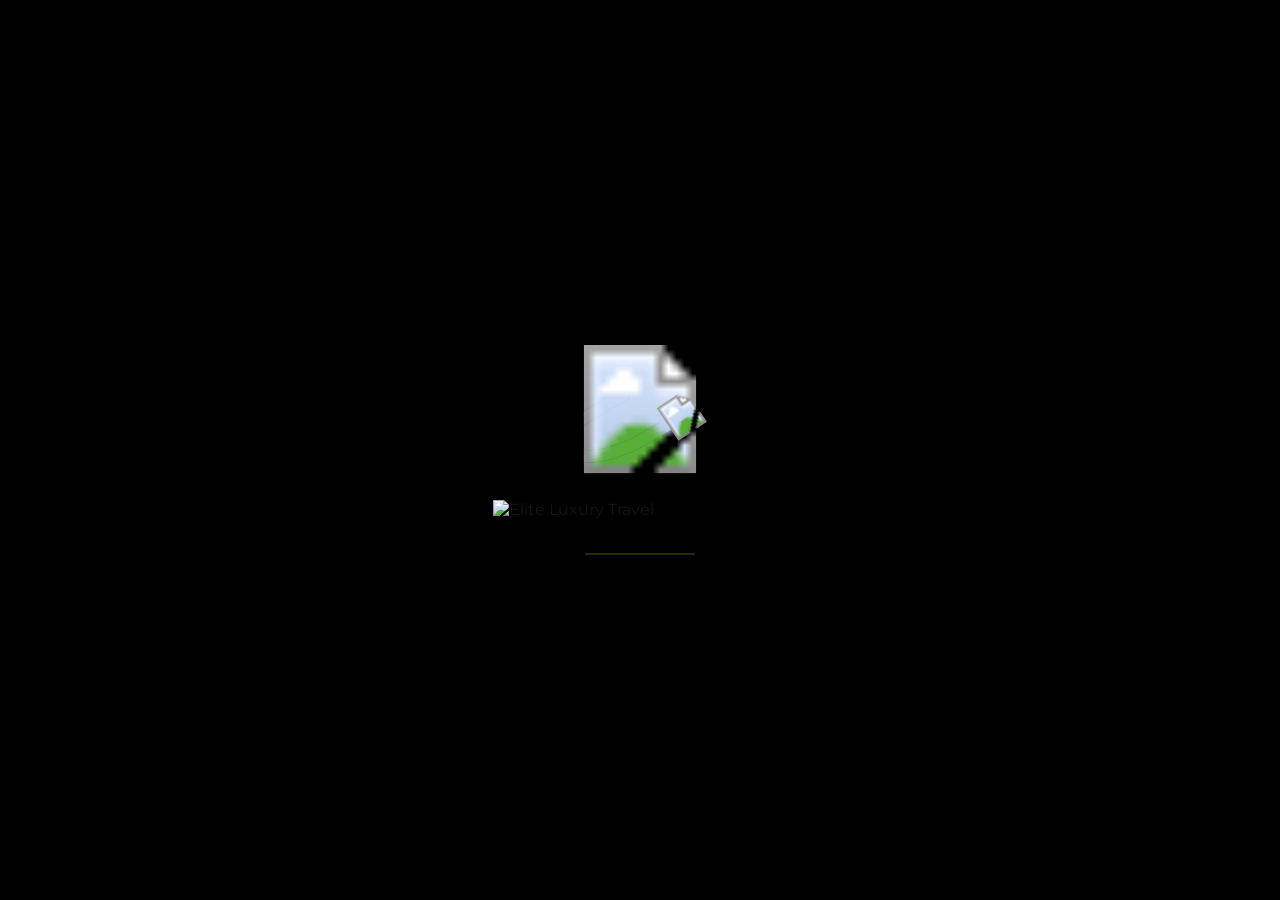
==== index.html @ 082a6872 "Add files via upload" ====
<!doctype html>
<html lang="en">
<head>
<meta charset="utf-8">
<meta name="viewport" content="width=device-width, initial-scale=1, viewport-fit=cover">
<title>Elite Luxury Travel</title>
<meta name="theme-color" content="#ffffff">
<meta name="apple-mobile-web-app-capable" content="yes">
<meta name="mobile-web-app-capable" content="yes">
<meta name="apple-mobile-web-app-title" content="Elite Travel">
<meta name="apple-mobile-web-app-status-bar-style" content="default">
<link rel="manifest" href="manifest.webmanifest">
<link rel="apple-touch-icon" href="icons/icon-180.png">
<link rel="icon" href="icons/icon-192.png">
<link rel="preconnect" href="https://fonts.googleapis.com">
<link rel="preconnect" href="https://fonts.gstatic.com" crossorigin>
<link rel="stylesheet" href="https://fonts.googleapis.com/css2?family=Cormorant+Garamond:wght@500;600&family=Montserrat:wght@400;500;600&display=swap">
<link rel="stylesheet" href="app.css">
</head>
<body>
<div id="app" class="app"><div class="loader" role="status" aria-label="Loading your journey"><div class="loader-mark"><svg class="loader-svg" viewBox="0 0 536 458" aria-hidden="true"><defs><mask id="eltSw" maskUnits="userSpaceOnUse" x="0" y="0" width="536" height="458"><path id="eltPath" d="M210 177 C203.0 180.8 182.0 191.8 168 200 C154.0 208.2 140.7 217.2 126 226 C111.3 234.8 93.5 244.0 80 253 C66.5 262.0 55.5 269.7 45 280 C34.5 290.3 23.5 304.2 17 315 C10.5 325.8 6.3 335.0 6 345 C5.7 355.0 8.5 367.2 15 375 C21.5 382.8 31.7 388.2 45 392 C58.3 395.8 77.5 398.3 95 398 C112.5 397.7 131.7 394.3 150 390 C168.3 385.7 187.5 378.7 205 372 C222.5 365.3 239.2 357.8 255 350 C270.8 342.2 284.2 334.2 300 325 C315.8 315.8 333.3 305.5 350 295 C366.7 284.5 384.0 273.0 400 262 C416.0 251.0 430.7 242.3 446 229 C461.3 215.7 484.3 189.8 492 182" fill="none" stroke="#fff" stroke-width="44" stroke-linecap="round" pathLength="100" stroke-dasharray="100 100" stroke-dashoffset="100"><animate attributeName="stroke-dashoffset" values="100;0;0" keyTimes="0;0.62;1" calcMode="spline" keySplines="0.42 0 0.38 1;0 0 1 1" dur="3.6s" repeatCount="indefinite"/></path></mask><mask id="eltCut" maskUnits="userSpaceOnUse" x="-200" y="-200" width="936" height="858"><rect x="-200" y="-200" width="936" height="858" fill="#fff"/><image href="icons/cut-mask.png" width="536" height="458" mask="url(#eltSw)"><animate attributeName="opacity" values="1;1;0;0" keyTimes="0;0.84;0.95;1" dur="3.6s" repeatCount="indefinite"/></image></mask></defs><image href="icons/letters-gold.png" width="536" height="458" mask="url(#eltCut)"/><g><animate attributeName="opacity" values="1;1;0;0" keyTimes="0;0.84;0.95;1" dur="3.6s" repeatCount="indefinite"/><image href="icons/swoosh-gold.png" width="536" height="458" mask="url(#eltSw)"/><image href="icons/plane-static.png" x="436" y="128" width="100" height="117" opacity="0"><animate attributeName="opacity" values="0;0;1;1" keyTimes="0;0.615;0.645;1" dur="3.6s" repeatCount="indefinite"/></image><g opacity="0"><animate attributeName="opacity" values="0;1;1;0;0" keyTimes="0;0.05;0.615;0.645;1" dur="3.6s" repeatCount="indefinite"/><image href="icons/plane-sprite.png" x="-70" y="-70" width="140" height="140"/><animateMotion dur="3.6s" repeatCount="indefinite" rotate="auto" keyPoints="0;1;1" keyTimes="0;0.62;1" calcMode="spline" keySplines="0.42 0 0.38 1;0 0 1 1"><mpath href="#eltPath"/></animateMotion></g></g><image href="icons/stems-gold.png" width="536" height="458"><animate attributeName="opacity" values="1;0;0" keyTimes="0;0.24;1" calcMode="discrete" dur="3.6s" repeatCount="indefinite"/></image></svg></div><img class="loader-word" src="icons/wordmark-gold.png" alt="Elite Luxury Travel"><div class="loader-bar"></div></div></div>
<script type="module" src="app.js"></script>
</body>
</html>
---- app.css ----
:root{
  --bg:#ffffff; --ink:#141414; --muted:#5e5e5e; --soft:#faf8f4; --line:#efebe3;
  --field:#d9d4ca; --gold:#c9a45c; --gold-ink:#8a6a2c;
  --serif:'Cormorant Garamond', Georgia, serif; --sans:Montserrat, system-ui, sans-serif;
}
*{box-sizing:border-box}
html,body{margin:0;background:var(--bg);color:var(--ink);font-family:var(--sans);-webkit-font-smoothing:antialiased}
body{min-height:100vh;min-height:100dvh}
a{color:var(--gold-ink)}
button{font:inherit;color:inherit}
.app{max-width:520px;margin:0 auto;min-height:100vh;min-height:100dvh;display:flex;flex-direction:column}
.main{flex:1;padding:calc(env(safe-area-inset-top) + 40px) 24px 120px}
.eyebrow{font-size:11px;letter-spacing:4px;text-transform:uppercase;color:var(--gold-ink)}
h1{margin:0;font-family:var(--serif);font-weight:500;font-size:38px;line-height:1.05}
.muted{color:var(--muted);font-size:14px;line-height:1.6;margin:0}
.rule{width:48px;height:1px;background:var(--gold);margin:22px 0}
.stack{display:flex;flex-direction:column;gap:12px}

/* Sign in */
.signin{min-height:100vh;min-height:100dvh;display:flex;flex-direction:column;padding:80px 32px 48px;max-width:520px;margin:0 auto}
.mark{display:flex;flex-direction:column;align-items:center;gap:14px}
.monogram{width:64px;height:64px;border:1px solid var(--gold);border-radius:50%;display:flex;align-items:center;justify-content:center;font-family:var(--serif);font-size:24px;letter-spacing:2px;color:var(--gold-ink)}
.signin .hero{flex:1;display:flex;flex-direction:column;justify-content:center;gap:14px;padding:40px 0}
.signin h1{font-size:44px}
label{font-size:13px;font-weight:500}
input,textarea,select{width:100%;min-height:54px;padding:14px 16px;border:1px solid var(--field);border-radius:12px;background:#fff;color:var(--ink);font:16px var(--sans)}
textarea{min-height:96px;resize:vertical;line-height:1.5}
.btn{display:flex;align-items:center;justify-content:center;gap:10px;min-height:54px;padding:0 20px;border-radius:12px;border:0;background:var(--ink);color:#fff;font-size:15px;font-weight:600;text-decoration:none;cursor:pointer;width:100%}
.btn.ghost{background:#fff;color:var(--ink);border:1px solid var(--field)}
.btn[disabled]{opacity:.6;cursor:default}
.note{font-size:13px;color:var(--muted);text-align:center;line-height:1.5}
.error{color:#a12c2c;font-size:14px}

/* Day list */
.days{display:flex;flex-direction:column}
.day-row{display:flex;align-items:center;gap:16px;width:100%;min-height:68px;padding:10px 2px;background:none;border:0;border-bottom:1px solid var(--line);text-align:left;cursor:pointer;text-decoration:none;color:var(--ink)}
.day-num{width:40px;height:40px;flex-shrink:0;border-radius:50%;border:1px solid var(--gold);display:flex;align-items:center;justify-content:center;font-family:var(--serif);font-size:20px}
.day-text{display:flex;flex-direction:column;gap:3px;flex:1}
.day-city{font-size:12px;color:var(--gold-ink)}
.day-title{font-size:15px;font-weight:500}
.chev{color:#9a9a9a}

/* Day detail */
.back{display:inline-flex;align-items:center;min-height:44px;font-size:14px;font-weight:500;text-decoration:none;margin-bottom:12px}
.day-body{font-size:16px;line-height:1.65;color:#3d3d3d;margin:0}
.facts{border:1px solid var(--line);border-radius:16px;background:var(--soft);margin:22px 0}
.fact{display:flex;flex-direction:column;gap:4px;padding:16px 18px}
.fact + .fact{border-top:1px solid var(--line)}
.fact span:first-child{font-size:12px;color:#6b6b6b}
.fact span:last-child{font-size:15px;font-weight:500}
.pager{display:flex;gap:10px}
.pager .btn{font-size:14px;font-weight:500}

/* Pay */
.paycard{display:flex;flex-direction:column;gap:18px;padding:24px;border:1px solid var(--line);border-radius:18px;background:var(--soft);margin-top:24px}
.amount{font-family:var(--serif);font-size:40px;line-height:1}

/* Trips list */
.trip-card{display:flex;flex-direction:column;gap:8px;padding:22px;border:1px solid var(--line);border-radius:16px;text-decoration:none;color:var(--ink)}
.trip-card h2{margin:0;font-family:var(--serif);font-weight:500;font-size:28px}

/* Bottom nav */
.nav{position:fixed;left:0;right:0;bottom:0;background:#fff;border-top:1px solid var(--line);padding:6px 8px calc(env(safe-area-inset-bottom) + 10px)}
.nav-inner{max-width:520px;margin:0 auto;display:flex}
.nav a{flex:1;min-height:56px;display:flex;flex-direction:column;align-items:center;justify-content:center;gap:5px;text-decoration:none;color:#6b6b6b;font-size:11px;font-weight:500}
.nav a[aria-current="page"]{color:var(--ink);font-weight:600}
.nav svg{width:22px;height:22px}

.center{min-height:60vh;display:flex;align-items:center;justify-content:center;color:var(--muted)}
.demo-banner{background:var(--soft);border-bottom:1px solid var(--line);font-size:12px;text-align:center;padding:8px 16px;color:var(--muted)}

/* Admin */
.admin{max-width:760px;margin:0 auto;padding:32px 20px 80px}
.admin h1{font-size:34px}
.admin .row{display:grid;grid-template-columns:repeat(2,minmax(0,1fr));gap:12px}
.admin fieldset{border:1px solid var(--line);border-radius:14px;padding:16px;margin:0 0 14px;display:flex;flex-direction:column;gap:10px}
.admin legend{font-weight:600;font-size:14px;padding:0 6px}
.admin .toolbar{display:flex;gap:10px;flex-wrap:wrap;margin:18px 0}
.admin .toolbar .btn{width:auto}
.admin .list a{display:block;padding:14px 16px;border:1px solid var(--line);border-radius:12px;margin-bottom:8px;text-decoration:none;color:var(--ink)}
.admin .small{font-size:13px;color:var(--muted)}
@media (max-width:560px){.admin .row{grid-template-columns:1fr}}
.btn[aria-disabled="true"]{opacity:.4;pointer-events:none}
.countdown{display:inline-block;margin:14px 0 0;padding:8px 14px;border:1px solid var(--gold);border-radius:999px;font-size:13px;font-weight:600;color:var(--gold-ink)}
.inline-link{display:inline-flex;align-items:center;gap:6px;min-height:44px;font-size:14px;font-weight:500;text-decoration:none}
.inline-link svg{width:16px;height:16px}
.btn svg{width:18px;height:18px}
.info-section{margin-top:30px}
.section-title{margin:0 0 12px;font-size:12px;font-weight:600;letter-spacing:2px;text-transform:uppercase;color:#6b6b6b}
.list-card{border:1px solid var(--line);border-radius:16px;overflow:hidden}
.list-item{display:flex;align-items:center;gap:14px;min-height:64px;padding:12px 16px;text-decoration:none;color:var(--ink)}
.list-item + .list-item{border-top:1px solid var(--line)}
.list-icon{width:36px;height:36px;flex-shrink:0;border-radius:50%;background:var(--soft);display:flex;align-items:center;justify-content:center;color:var(--gold-ink)}
.list-icon svg{width:18px;height:18px}
.wx{border:1px solid var(--line);border-radius:16px;padding:16px;margin-bottom:10px}
.wx-city{margin:0 0 12px;font-family:var(--serif);font-size:22px}
.wx-row{display:grid;grid-template-columns:repeat(5,minmax(0,1fr));gap:6px}
.wx-day{display:flex;flex-direction:column;align-items:center;gap:3px;text-align:center}
.wx-label{font-size:12px;color:#6b6b6b}
.wx-temp{font-size:17px;font-weight:600}
.wx-low{font-size:13px;color:#6b6b6b}
.wx-desc{font-size:10px;color:#6b6b6b;line-height:1.3}
.nav a{font-size:10.5px}

/* ---------- Photos & richer layout ---------- */
.ph{position:relative;overflow:hidden;background:#e9e1d2}
.ph img{width:100%;height:100%;object-fit:cover;display:block}
.ph.fill{position:absolute;inset:0}
.shade{position:absolute;inset:0;background:linear-gradient(180deg,rgba(0,0,0,.05) 35%,rgba(0,0,0,.62) 100%);pointer-events:none}
.main.flush{padding:0 0 120px}
.pad{padding:0 24px}
.hero{position:relative;height:440px;display:flex;align-items:flex-end;color:#fff;margin-bottom:22px}
.hero.day-hero{height:340px}
.hero-text{position:relative;padding:0 24px 26px;width:100%}
.hero-hi{margin:0 0 6px;font-size:13px;letter-spacing:1px;opacity:.92}
.hero-title{margin:0;color:#fff;font-size:44px;line-height:1.02}
.hero-meta{margin:8px 0 0;font-size:14px;opacity:.92}
.pill{display:inline-block;margin-top:14px;padding:8px 14px;border-radius:999px;background:rgba(255,255,255,.95);color:var(--ink);font-size:13px;font-weight:600}
.round-back{position:absolute;top:calc(env(safe-area-inset-top) + 16px);left:16px;width:44px;height:44px;border-radius:50%;background:rgba(255,255,255,.95);color:var(--ink);display:flex;align-items:center;justify-content:center;z-index:2}
.round-back svg{width:20px;height:20px}
.stats{display:grid;grid-template-columns:repeat(3,minmax(0,1fr));border:1px solid var(--line);border-radius:16px;padding:16px 8px}
.stat{display:flex;flex-direction:column;align-items:center;gap:2px}
.stat + .stat{border-left:1px solid var(--line)}
.stat strong{font-family:var(--serif);font-size:30px;font-weight:500;line-height:1}
.stat span{font-size:12px;color:#6b6b6b}
.block{margin-top:30px}
.places{display:flex;gap:12px;overflow-x:auto;margin:0 -24px;padding:2px 24px 6px;scroll-snap-type:x mandatory}
.place{position:relative;flex:0 0 150px;height:200px;border-radius:16px;overflow:hidden;text-decoration:none;color:#fff;scroll-snap-align:start;background:#e9e1d2}
.place-text{position:absolute;left:14px;right:14px;bottom:12px;display:flex;flex-direction:column;gap:2px}
.place-text strong{font-family:var(--serif);font-size:24px;font-weight:500}
.place-text span{font-size:12px;opacity:.92}
.group + .group{margin-top:18px}
.group-city{margin:0 0 4px;font-family:var(--serif);font-size:22px;color:var(--gold-ink)}
.timeline .day-row{position:relative}
.day-date{font-size:12px;color:#6b6b6b}
.day-body{font-size:16px;line-height:1.7;color:#3d3d3d;margin:0}
.fact-row{flex-direction:row;align-items:flex-start;gap:14px}
.fact-text{display:flex;flex-direction:column;gap:4px}
.fact-text span:first-child{font-size:12px;color:#6b6b6b}
.fact-text span:nth-child(2){font-size:15px;font-weight:500}
.fact-text .inline-link{min-height:36px}

/* Sign in with photo */
.signin2{min-height:100vh;min-height:100dvh;display:flex;flex-direction:column;max-width:520px;margin:0 auto}
.signin-photo{position:relative;height:46vh;min-height:300px}
.signin-mark{position:absolute;left:0;right:0;bottom:28px;display:flex;flex-direction:column;align-items:center;gap:12px}
.monogram.light{border-color:rgba(255,255,255,.9);color:#fff}
.eyebrow.light{color:#fff}
.signin-sheet{position:relative;margin-top:-22px;background:#fff;border-radius:24px 24px 0 0;padding:34px 28px 40px;flex:1}
.signin-sheet h1{font-size:40px}

/* Brand logo */
.brand-mark{width:72px;height:auto}

/* Day list hotel line */
.day-stay{display:flex;align-items:center;gap:6px;font-size:12px;color:#6b6b6b}
.day-stay svg{width:14px;height:14px;flex-shrink:0}
/* Schedule */
.sched{list-style:none;margin:0;padding:0;border-left:1px solid var(--gold);margin-left:6px}
.sched li{position:relative;display:flex;gap:16px;padding:0 0 18px 20px}
.sched li::before{content:'';position:absolute;left:-5px;top:5px;width:9px;height:9px;border-radius:50%;background:#fff;border:1px solid var(--gold)}
.sched-time{flex:0 0 72px;font-size:13px;font-weight:600;color:var(--gold-ink);padding-top:1px}
.sched-text{display:flex;flex-direction:column;gap:3px}
.sched-text strong{font-size:15px;font-weight:500}
.sched-text span{font-size:13px;color:#6b6b6b;line-height:1.5}
.fact-text .fact-sub{font-size:13px;font-weight:400;color:#6b6b6b}
/* Hotels and next trip */
.list-item.hotel .inline-link{min-height:44px;min-width:44px;justify-content:center}
.next-card{display:flex;align-items:center;gap:14px;margin-top:30px;padding:16px;border:1px solid var(--gold);border-radius:16px;text-decoration:none;color:var(--ink);background:var(--soft)}
/* Curated journeys */
.journeys{display:grid;grid-template-columns:1fr 1fr;gap:12px}
.journey{position:relative;height:190px;border-radius:16px;overflow:hidden;text-decoration:none;color:#fff;background:#e9e1d2}
.journey-text{position:absolute;left:14px;right:14px;bottom:12px;display:flex;flex-direction:column;gap:3px}
.journey-text span{font-size:11px;letter-spacing:1px;text-transform:uppercase;opacity:.92}
.journey-text strong{font-family:var(--serif);font-size:22px;font-weight:500;line-height:1.05}
.nav a{font-size:10px}

/* ---------- Design polish ---------- */
:root{--shadow:0 1px 2px rgba(20,20,20,.04),0 8px 24px rgba(20,20,20,.06)}
.main h1{letter-spacing:-.2px}
.page-eyebrow{margin:0 0 10px}
.section-title{display:flex;align-items:center;gap:10px;font-size:11px;letter-spacing:2.5px;color:#7a7368}
.section-title::before{content:'';width:18px;height:1px;background:var(--gold)}
/* Hero */
.shade{background:linear-gradient(180deg,rgba(0,0,0,.38) 0%,rgba(0,0,0,0) 24%,rgba(0,0,0,.04) 46%,rgba(0,0,0,.66) 100%)}
.hero-mark{position:absolute;top:calc(env(safe-area-inset-top) + 18px);left:50%;transform:translateX(-50%);width:54px;height:auto;filter:drop-shadow(0 2px 8px rgba(0,0,0,.4))}
.hero{border-radius:0 0 28px 28px;overflow:hidden}
.hero-title{font-size:46px}
.pill{background:rgba(255,255,255,.18);color:#fff;border:1px solid rgba(255,255,255,.55);backdrop-filter:blur(8px);-webkit-backdrop-filter:blur(8px);font-weight:500;letter-spacing:.3px}
/* Stats */
.stats{background:#fff;border-color:var(--line);box-shadow:var(--shadow);margin-top:-46px;position:relative;z-index:1;padding:18px 8px}
.stat strong{font-size:34px;color:var(--ink)}
.stat span{letter-spacing:1px;text-transform:uppercase;font-size:10px}
/* Places */
.place{box-shadow:var(--shadow)}
/* Day list */
.group-city{display:flex;align-items:center;gap:12px;font-size:24px;margin-top:6px}
.group-city::after{content:'';flex:1;height:1px;background:var(--line)}
.day-row{min-height:74px}
.day-num{width:38px;height:38px;font-size:19px;color:var(--gold-ink);background:#fff}
.day-row:active{background:var(--soft)}
.day-date{text-transform:uppercase;letter-spacing:1px;font-size:10.5px;color:var(--gold-ink)}
/* Cards */
.list-card,.facts,.paycard,.flight,.wx{box-shadow:var(--shadow);border-color:var(--line)}
.facts{background:#fff}
.list-icon.big{width:48px;height:48px}
.list-icon.big svg{width:22px;height:22px}
/* Flights */
.flight{border:1px solid var(--line);border-radius:18px;padding:18px;background:#fff}
.flight-route{display:flex;align-items:center;gap:10px}
.flight-end{display:flex;flex-direction:column;gap:2px;min-width:0}
.flight-end.right{text-align:right;align-items:flex-end}
.flight-end strong{font-family:var(--serif);font-size:34px;font-weight:500;line-height:1}
.flight-end span{font-size:12px;color:#6b6b6b;white-space:nowrap;overflow:hidden;text-overflow:ellipsis;max-width:120px}
.flight-line{flex:1;display:flex;align-items:center;justify-content:center;position:relative;color:var(--gold-ink)}
.flight-line::before{content:'';position:absolute;left:0;right:0;top:50%;border-top:1px dashed var(--gold)}
.flight-line svg{position:relative;width:20px;height:20px;background:#fff;padding:0 6px;box-sizing:content-box}
.flight-meta{display:flex;align-items:center;justify-content:space-between;gap:12px;margin-top:14px;padding-top:12px;border-top:1px solid var(--line);font-size:13px;color:#4a4a4a;line-height:1.5}
/* Advisor */
.advisor{display:flex;align-items:center;gap:14px;margin-top:24px;padding:16px;border:1px solid var(--line);border-radius:18px;box-shadow:var(--shadow)}
.advisor-mark{width:56px;height:56px;flex-shrink:0;border-radius:50%;background:#0a0a0a;display:flex;align-items:center;justify-content:center}
.advisor-mark img{width:34px;height:auto}
/* Buttons */
.btn{border-radius:14px;letter-spacing:.2px;transition:transform .12s ease,opacity .12s ease}
.btn:active{transform:scale(.98)}
.btn:not(.ghost){background:#141414}
/* Bottom nav */
.nav{background:rgba(255,255,255,.88);backdrop-filter:saturate(1.6) blur(18px);-webkit-backdrop-filter:saturate(1.6) blur(18px);border-top:1px solid rgba(0,0,0,.06)}
.nav a{position:relative;color:#8a8a8a;font-weight:500}
.nav a[aria-current="page"]{color:var(--gold-ink);font-weight:600}
.nav a[aria-current="page"]::before{content:'';position:absolute;top:-6px;left:50%;transform:translateX(-50%);width:22px;height:2px;border-radius:2px;background:var(--gold)}
/* Journeys */
.journey{box-shadow:var(--shadow);height:200px}
.next-card{box-shadow:var(--shadow)}
@media (prefers-reduced-motion:reduce){.btn{transition:none}}
.hero:not(.day-hero) .hero-text{padding-bottom:66px}

/* ---------- Readability ---------- */
:root{--muted:#4a4a4a;--gold-ink:#7d5c1f}
body{font-size:16px}
.muted{font-size:15px;color:#4a4a4a;line-height:1.6}
.muted.small,.list-item .muted{font-size:14px !important;color:#4f4f4f}
.note{font-size:14px;color:#4a4a4a}
.hint{margin:-6px 0 0;font-size:14px;color:#4f4f4f;line-height:1.5}
label{font-size:14px;font-weight:600;color:#222}
.eyebrow{font-size:12px;letter-spacing:3px;font-weight:600}
.section-title{font-size:12.5px;letter-spacing:2px;color:#3f3f3f;font-weight:700}
.day-title{font-size:16.5px;font-weight:600}
.day-date{font-size:12px;font-weight:600;letter-spacing:.8px}
.day-stay{font-size:13.5px;color:#4f4f4f}
.day-body{font-size:17px;color:#2b2b2b;line-height:1.7}
.stat span{font-size:11.5px;color:#4a4a4a;font-weight:600}
.hero-hi{font-size:15px;opacity:1;font-weight:500}
.hero-meta{font-size:15.5px;opacity:1}
.hero-text{text-shadow:0 1px 12px rgba(0,0,0,.45)}
.shade{background:linear-gradient(180deg,rgba(0,0,0,.40) 0%,rgba(0,0,0,0) 24%,rgba(0,0,0,.08) 44%,rgba(0,0,0,.78) 100%)}
.place-text,.journey-text{text-shadow:0 1px 10px rgba(0,0,0,.5)}
.place-text span,.journey-text span{font-size:13px;opacity:1;font-weight:500}
.journey .shade,.place .shade{background:linear-gradient(180deg,rgba(0,0,0,0) 35%,rgba(0,0,0,.8) 100%)}
.sched-time{font-size:14.5px;flex-basis:78px}
.sched-text strong{font-size:16.5px;font-weight:600}
.sched-text span{font-size:14.5px;color:#4a4a4a}
.tag{display:inline-block;margin-left:8px;padding:2px 8px;border-radius:999px;background:#f3ead8;color:#6d4f17;font-style:normal;font-size:11.5px;font-weight:700;letter-spacing:.5px;vertical-align:2px}
.fact span:first-child,.fact-text span:first-child{font-size:13px;color:#4a4a4a;font-weight:600}
.fact-text span:nth-child(2){font-size:16.5px;font-weight:600}
.fact-text .fact-sub{font-size:14.5px;color:#4a4a4a}
.flight-end span{font-size:13.5px;color:#4a4a4a}
.flight-meta{font-size:14.5px;color:#2f2f2f}
.wx-label,.wx-low{font-size:13px;color:#4a4a4a}
.wx-desc{font-size:11.5px;color:#4a4a4a}
.nav a{font-size:11.5px;color:#5a5a5a}
.nav svg{width:24px;height:24px}
.btn{font-size:16px}
input,textarea,select{font-size:17px;border-color:#c9c2b5}
/* Auth */
.pw-wrap{position:relative}
.pw-wrap input{padding-right:72px}
.pw-toggle{position:absolute;right:6px;top:50%;transform:translateY(-50%);min-height:44px;min-width:56px;border:0;background:none;color:var(--gold-ink);font-weight:600;font-size:14px;cursor:pointer}
.code-input{letter-spacing:8px;font-size:24px;text-align:center}
.link-btn{display:block;margin:14px auto 0;min-height:44px;border:0;background:none;color:var(--gold-ink);font-weight:600;font-size:15px;cursor:pointer}
.auth-switch{display:flex;flex-direction:column;gap:10px;margin-top:26px;padding-top:22px;border-top:1px solid var(--line);text-align:center;font-size:15px;color:#4a4a4a}

.note:empty,.error:empty{display:none}
.quick{display:grid;grid-template-columns:repeat(3,minmax(0,1fr));gap:10px;margin-top:16px}
.quick-btn{display:flex;flex-direction:column;align-items:center;justify-content:center;gap:6px;min-height:76px;padding:10px 6px;border:1px solid var(--line);border-radius:16px;background:#fff;box-shadow:var(--shadow);color:var(--ink);font-size:14px;font-weight:500;text-decoration:none;cursor:pointer}
.quick-btn svg{width:22px;height:22px;color:var(--gold-ink)}
.quick-btn strong{font-weight:700}
[id^="sec-"]{scroll-margin-top:16px}

/* ---------- Icons ---------- */
.quick-btn svg,.list-icon svg{stroke-width:1.6}
.list-icon{background:#f6f0e4}
/* ---------- Trip progress ---------- */
.sr-only{position:absolute;width:1px;height:1px;padding:0;margin:-1px;overflow:hidden;clip:rect(0,0,0,0);white-space:nowrap;border:0}
.day-row.done .day-num{background:#f6f0e4;border-color:#e2d3b3;color:var(--gold-ink)}
.day-row.done .day-num svg{width:18px;height:18px;stroke-width:2.2}
.day-row.done .day-title{color:#555}
.day-row.today{background:linear-gradient(90deg,#fbf6ec,#fff);border-radius:12px;padding-left:8px;margin-left:-8px}
.day-row.today .day-num{background:var(--gold);border-color:var(--gold);color:#fff}
.today-tag{background:var(--gold);color:#fff}
.now-tag{background:#1f6b45;color:#fff}
.sched li.done .sched-text strong{color:#666}
.sched li.done::before{background:var(--gold);border-color:var(--gold)}
.sched li.now::before{background:#1f6b45;border-color:#1f6b45;box-shadow:0 0 0 4px rgba(31,107,69,.18)}
.today-card{display:flex;flex-direction:column;gap:6px;margin-top:18px;padding:18px;border-radius:18px;background:#141414;color:#fff;text-decoration:none;box-shadow:var(--shadow)}
.today-eyebrow{font-size:12px;letter-spacing:2px;text-transform:uppercase;color:#e6cf9d;font-weight:600}
.today-card strong{font-family:var(--serif);font-size:28px;font-weight:500;line-height:1.1}
.today-line{display:flex;align-items:center;gap:8px;font-size:15px;color:#f1f1f1}
.today-line svg{width:18px;height:18px;flex-shrink:0;color:#e6cf9d}
.today-go{display:flex;align-items:center;gap:4px;margin-top:6px;font-size:14px;font-weight:600;color:#e6cf9d}
.today-go svg{width:16px;height:16px}
/* ---------- Review ---------- */
.review-card{display:flex;flex-direction:column;gap:10px;margin-top:18px;padding:20px;border:1px solid var(--gold);border-radius:18px;background:#fbf6ec;text-decoration:none;color:var(--ink);box-shadow:var(--shadow)}
.review-card strong{font-family:var(--serif);font-size:28px;font-weight:500;line-height:1.1}
.review-card > span:not(.btn):not(.review-stars){font-size:15px;color:#3f3f3f;line-height:1.55}
.review-card .btn{margin-top:6px}
.review-stars{display:flex;gap:4px;color:var(--gold)}
.review-stars svg{width:20px;height:20px;fill:var(--gold)}
.field-label{font-size:14px;font-weight:600;color:#222}
.stars{display:flex;gap:6px}
.star{width:52px;height:52px;border:0;background:none;padding:6px;color:#c9c2b5;cursor:pointer}
.star svg{width:100%;height:100%}
.star.on{color:var(--gold)}
.star.on svg{fill:var(--gold)}
.thumbs{display:grid;grid-template-columns:repeat(3,minmax(0,1fr));gap:8px}
.thumbs:empty{display:none}
.thumb{position:relative;aspect-ratio:1;border-radius:12px;overflow:hidden;background:#eee}
.thumb img{width:100%;height:100%;object-fit:cover;display:block}
.thumb button{position:absolute;top:6px;right:6px;width:32px;height:32px;border-radius:50%;border:0;background:rgba(0,0,0,.65);color:#fff;font-size:20px;line-height:1;cursor:pointer}
.add-photos{cursor:pointer}
.check{display:flex;gap:12px;align-items:flex-start;font-size:14.5px;font-weight:400;color:#3f3f3f;line-height:1.5}
.check input{width:22px;height:22px;min-height:0;margin:1px 0 0;flex-shrink:0;accent-color:var(--gold-ink)}
.thanks{display:flex;flex-direction:column;gap:16px;align-items:flex-start;padding-top:20px}
/* ---------- Preview banner ---------- */
.demo-banner{display:flex;align-items:center;justify-content:center;gap:6px;flex-wrap:wrap;font-size:13px;color:#3f3f3f}
.demo-banner button{min-height:32px;padding:0 12px;border-radius:999px;border:1px solid #d9d4ca;background:#fff;font-size:12.5px;font-weight:600;cursor:pointer}
.demo-banner button[aria-pressed="true"]{background:#141414;color:#fff;border-color:#141414}

.review-row{display:flex;flex-direction:column;gap:6px;padding:14px 16px;border:1px solid var(--line);border-radius:12px;margin-bottom:10px}
.review-row p{margin:4px 0 0;line-height:1.55}
.review-photos{display:flex;gap:8px;flex-wrap:wrap;margin-top:6px}
.review-photos img{width:84px;height:84px;object-fit:cover;border-radius:8px;display:block}

/* ---------- Weather icons ---------- */
.wx-row{gap:4px}
.wx-day{gap:4px}
.wx-icon{width:44px;height:44px;margin:2px 0}
.wx-label{font-weight:600}
.wx-temp{font-size:18px}
.wx-desc{font-size:12px;font-weight:500}

/* ---------- Sign-in logo ---------- */
.signin-photo .shade{background:linear-gradient(180deg,rgba(0,0,0,.10) 0%,rgba(0,0,0,.30) 45%,rgba(0,0,0,.70) 100%)}
.signin-mark{top:calc(50% - 11px);bottom:auto;transform:translateY(-50%);z-index:1}
.signin-sheet{z-index:2}

/* ---------- Motion ---------- */
@keyframes rise{from{opacity:0;transform:translateY(14px)}to{opacity:1;transform:none}}
@keyframes fadeIn{from{opacity:0}to{opacity:1}}
@keyframes kenburns{from{transform:scale(1.12)}to{transform:scale(1)}}
@keyframes shimmer{0%{background-position:-200% 0}100%{background-position:200% 0}}
@keyframes sheetUp{from{transform:translateY(40px);opacity:.0}to{transform:none;opacity:1}}
@keyframes logoIn{from{opacity:0;transform:translateY(calc(-50% + 12px)) scale(.94)}to{opacity:1;transform:translateY(-50%) scale(1)}}
@keyframes pop{0%{transform:scale(1)}40%{transform:scale(1.25)}100%{transform:scale(1)}}
@keyframes pulse{0%{box-shadow:0 0 0 0 rgba(230,207,157,.7)}70%{box-shadow:0 0 0 10px rgba(230,207,157,0)}100%{box-shadow:0 0 0 0 rgba(230,207,157,0)}}
@keyframes navDot{from{width:0;opacity:0}to{width:22px;opacity:1}}
@keyframes wxSpin{to{transform:rotate(360deg)}}
@keyframes wxDrift{0%,100%{transform:translateX(0)}50%{transform:translateX(3px)}}
@keyframes wxDrop{0%{transform:translateY(-3px);opacity:0}30%{opacity:1}100%{transform:translateY(5px);opacity:0}}
@keyframes wxFlash{0%,88%,100%{opacity:1}92%{opacity:.25}}

.rise{animation:rise .6s cubic-bezier(.2,.7,.2,1) both}
.ph{background:linear-gradient(90deg,#ebe4d6 0%,#f5f0e6 50%,#ebe4d6 100%);background-size:200% 100%;animation:shimmer 1.6s linear infinite}
.ph.loaded{animation:none;background:#e9e1d2}
.ph img{opacity:0;transition:opacity .7s ease}
.ph.loaded img{opacity:1}
.hero .ph img,.signin-photo .ph img{animation:kenburns 7s cubic-bezier(.2,.6,.2,1) both}
.hero-text,.hero-mark{animation:rise .8s .15s cubic-bezier(.2,.7,.2,1) both}
.signin-sheet{animation:sheetUp .7s cubic-bezier(.2,.7,.2,1) both}
.signin-mark{animation:logoIn .9s .1s cubic-bezier(.2,.7,.2,1) both}
.place,.journey,.quick-btn,.list-item,.day-row,.next-card,.today-card,.review-card,.trip-card,.flight{transition:transform .18s ease,box-shadow .18s ease,background-color .18s ease}
.place:active,.journey:active,.quick-btn:active,.next-card:active,.today-card:active,.review-card:active,.trip-card:active{transform:scale(.97)}
@media (hover:hover){.place:hover,.journey:hover,.quick-btn:hover,.next-card:hover{transform:translateY(-3px);box-shadow:0 12px 28px rgba(20,20,20,.12)}}
.place .ph img,.journey .ph img{transition:opacity .7s ease,transform .6s ease}
@media (hover:hover){.place:hover .ph img,.journey:hover .ph img{transform:scale(1.06)}}
.nav a svg{transition:transform .2s ease}
.nav a:active svg{transform:scale(.88)}
.nav a[aria-current="page"] svg{animation:pop .4s ease}
.nav a[aria-current="page"]::before{animation:navDot .35s ease both}
.today-eyebrow::before{content:'';display:inline-block;width:8px;height:8px;margin-right:8px;border-radius:50%;background:#e6cf9d;vertical-align:1px;animation:pulse 2s infinite}
.sched li.now::before{animation:pulse 2s infinite}
.star.on svg{animation:pop .35s ease}
.wx-spin{animation:wxSpin 18s linear infinite}
.wx-drift{animation:wxDrift 4s ease-in-out infinite}
.wx-drop{animation:wxDrop 1.4s ease-in infinite}
.wx-flash{animation:wxFlash 3s infinite}
.review-stars svg{animation:pop .5s ease both}
.review-stars svg:nth-child(2){animation-delay:.08s}.review-stars svg:nth-child(3){animation-delay:.16s}.review-stars svg:nth-child(4){animation-delay:.24s}.review-stars svg:nth-child(5){animation-delay:.32s}

@media (prefers-reduced-motion:reduce){
  *,*::before,*::after{animation:none !important;transition:none !important}
  .ph img{opacity:1}
}

/* ---------- Sign-in logo: no dark halo ---------- */
.signin-photo .shade{background:linear-gradient(180deg,rgba(0,0,0,.20) 0%,rgba(0,0,0,.26) 50%,rgba(0,0,0,.50) 100%)}

/* ---------- Loader: the swoosh draws itself as the plane flies (colours exactly as the logo, on black) ---------- */
.loader{position:fixed;inset:0;z-index:50;display:flex;flex-direction:column;align-items:center;justify-content:center;background:#000;animation:fadeIn .35s ease both}
.loader-mark{position:relative;width:150px}
.loader-svg{display:block;width:150px;height:auto;overflow:visible}
.loader-word{display:block;width:min(294px,78vw);height:auto;margin-top:26px;animation:fadeIn 1s .2s ease both}
.loader-bar{position:relative;width:110px;height:2px;margin-top:34px;border-radius:2px;background:rgba(212,175,92,.22);overflow:hidden;animation:fadeIn .8s .5s ease both}
.loader-bar::after{content:'';position:absolute;top:0;bottom:0;width:40%;left:-40%;border-radius:2px;background:linear-gradient(90deg,rgba(226,192,110,0),#e2c06e,rgba(226,192,110,0));animation:sweep 1.4s ease-in-out infinite}
@keyframes sweep{to{left:100%}}

/* ---------- Day cards ---------- */
.tap-hint{display:flex;align-items:center;gap:8px;margin:-2px 0 14px;color:#5a5a5a}
.tap-hint svg{width:18px;height:18px;color:var(--gold-ink);flex-shrink:0}
.days{gap:10px}
.day-row.day-card{padding:14px 14px;border:1px solid var(--line);border-bottom:1px solid var(--line);border-radius:16px;background:#fff;box-shadow:var(--shadow);margin:0}
.day-row.day-card.today{background:linear-gradient(90deg,#fbf3e2,#fff);border-color:#e6cf9d;margin:0;padding-left:14px}
.day-row.day-card.done{background:#fcfbf8}
.day-plans{display:flex;align-items:center;gap:6px;font-size:13px;color:var(--gold-ink);font-weight:600}
.day-plans svg{width:14px;height:14px}
.day-go{width:36px;height:36px;flex-shrink:0;border-radius:50%;background:#f6f0e4;color:var(--gold-ink);display:flex;align-items:center;justify-content:center;transition:transform .2s ease,background .2s ease}
.day-go svg{width:18px;height:18px;stroke-width:2.2}
.day-card:active .day-go{transform:translateX(3px)}
@media (hover:hover){.day-card:hover .day-go{background:var(--gold);color:#fff;transform:translateX(3px)}}
.group + .group{margin-top:22px}
.group-city{margin-bottom:10px}

/* ---------- Activity contacts ---------- */
.sched-contact{display:flex;align-items:center;flex-wrap:wrap;gap:8px;margin-top:8px;font-size:14px;font-weight:600;color:#2f2f2f}
.mini-btn{display:inline-flex;align-items:center;gap:6px;min-height:40px;padding:0 14px;border:1px solid #d9cdb4;border-radius:999px;background:#fff;color:var(--gold-ink);font-size:14px;font-weight:600;text-decoration:none}
.mini-btn svg{width:16px;height:16px}

/* ---------- Weather ---------- */
.chips{display:flex;gap:8px;overflow-x:auto;margin:0 -24px 14px;padding:2px 24px}
.chip{flex-shrink:0;min-height:40px;padding:0 16px;border-radius:999px;border:1px solid #d9d4ca;background:#fff;font-size:14px;font-weight:600;color:#3f3f3f;cursor:pointer;transition:background .2s ease,color .2s ease}
.chip[aria-selected="true"]{background:#141414;border-color:#141414;color:#fff}
.wx-card{border-radius:22px;padding:20px;background:linear-gradient(160deg,#eef3f8,#fff 70%);border:1px solid var(--line);box-shadow:var(--shadow);animation:rise .5s ease both}
.wx-card.wx-clear{background:linear-gradient(160deg,#fff1cf,#fffaf0 55%,#fff)}
.wx-card.wx-partly{background:linear-gradient(160deg,#fdf0d6,#eef3f8 60%,#fff)}
.wx-card.wx-showers,.wx-card.wx-rain,.wx-card.wx-drizzle{background:linear-gradient(160deg,#dde9f6,#f2f6fb 60%,#fff)}
.wx-card.wx-storm{background:linear-gradient(160deg,#d6dbe5,#eef1f6 60%,#fff)}
.wx-card.wx-snow{background:linear-gradient(160deg,#e6f1fb,#f7fbff 60%,#fff)}
.wx-card.wx-fog,.wx-card.wx-cloudy{background:linear-gradient(160deg,#e7ebf0,#f6f8fa 60%,#fff)}
.wx-now{display:flex;align-items:center;justify-content:space-between;gap:12px;padding-bottom:14px;border-bottom:1px solid rgba(0,0,0,.07)}
.wx-now p{margin:0}
.wx-city{font-family:var(--serif);font-size:26px;margin:0}
.wx-big{font-family:var(--serif);font-size:58px;line-height:1;margin-top:4px !important}
.wx-sum{font-size:15px;color:#3f3f3f;margin-top:6px !important}
.wx-icon.big{width:96px;height:96px;flex-shrink:0}
.wx-list{list-style:none;margin:6px 0 0;padding:0}
.wx-list li{display:grid;grid-template-columns:52px 36px 1fr 34px 64px 34px;align-items:center;gap:8px;min-height:52px;border-bottom:1px solid rgba(0,0,0,.05)}
.wx-list li:last-child{border-bottom:0}
.wx-list .wx-icon{width:34px;height:34px;margin:0}
.wx-list .wx-label{font-size:15px;font-weight:600;color:#222}
.wx-list .wx-desc{font-size:13.5px;color:#4a4a4a;white-space:nowrap;overflow:hidden;text-overflow:ellipsis}
.wx-list .wx-low{font-size:15px;color:#6a6a6a;text-align:right}
.wx-list .wx-temp{font-size:15px;font-weight:700;color:#141414}
.wx-bar{position:relative;height:6px;border-radius:3px;background:rgba(0,0,0,.08)}
.wx-bar span{position:absolute;top:0;bottom:0;border-radius:3px;background:linear-gradient(90deg,#7fb6e8,#f2c25a)}
@media (max-width:360px){.wx-list li{grid-template-columns:46px 32px 1fr 30px 44px 30px}}

/* ---------- Sign-in logo (animated once) ---------- */
.signin-mark{gap:14px}
.signin-svg,.signin-mk{display:block;width:104px;height:auto;overflow:visible;filter:drop-shadow(0 1px 1.5px rgba(0,0,0,.45))}
.signin-word{display:block;width:204px;height:auto;filter:drop-shadow(0 1px 1.5px rgba(0,0,0,.45));animation:fadeIn .9s .3s ease both}

/* ---------- Account footer and delete account ---------- */
.account-foot { display: flex; flex-direction: column; gap: 14px; }
.account-links { display: flex; justify-content: center; gap: 22px; font-size: 13px; }
.account-links a { color: var(--muted, #7a7a7a); text-decoration: underline; text-underline-offset: 3px; }
.btn.danger { background: #a3302a; border-color: #a3302a; color: #fff; }
.btn.danger:disabled { opacity: .6; }
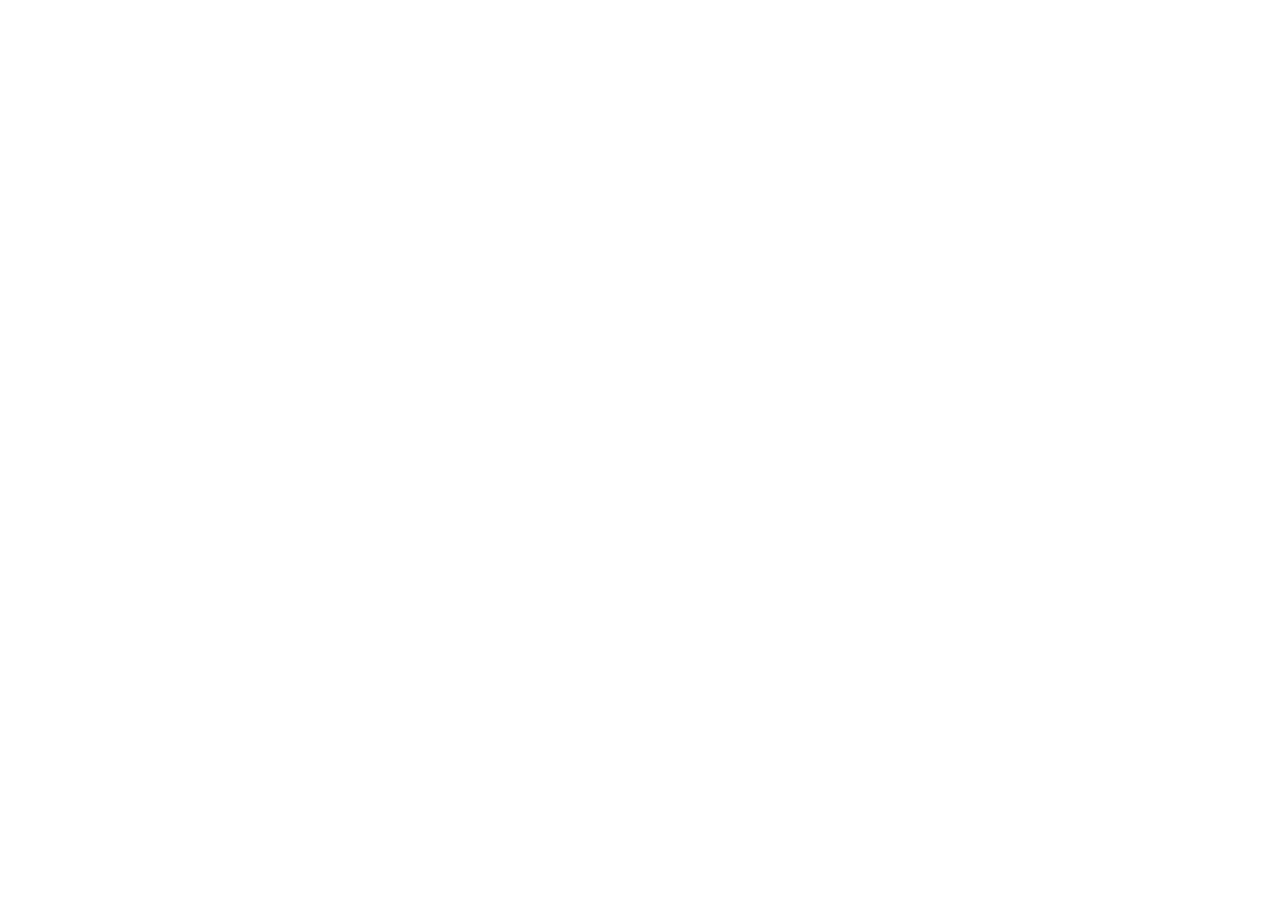
==== commit 2f5acb52: "v1.2: book and pay in app, documents, invoices, fixes" ====
--- a/index.html
+++ b/index.html
@@ -18,7 +18,7 @@
 <link rel="stylesheet" href="app.css">
 </head>
 <body>
-<div id="app" class="app"><div class="loader" role="status" aria-label="Loading your journey"><div class="loader-mark"><svg class="loader-svg" viewBox="0 0 536 458" aria-hidden="true"><defs><mask id="eltSw" maskUnits="userSpaceOnUse" x="0" y="0" width="536" height="458"><path id="eltPath" d="M210 177 C203.0 180.8 182.0 191.8 168 200 C154.0 208.2 140.7 217.2 126 226 C111.3 234.8 93.5 244.0 80 253 C66.5 262.0 55.5 269.7 45 280 C34.5 290.3 23.5 304.2 17 315 C10.5 325.8 6.3 335.0 6 345 C5.7 355.0 8.5 367.2 15 375 C21.5 382.8 31.7 388.2 45 392 C58.3 395.8 77.5 398.3 95 398 C112.5 397.7 131.7 394.3 150 390 C168.3 385.7 187.5 378.7 205 372 C222.5 365.3 239.2 357.8 255 350 C270.8 342.2 284.2 334.2 300 325 C315.8 315.8 333.3 305.5 350 295 C366.7 284.5 384.0 273.0 400 262 C416.0 251.0 430.7 242.3 446 229 C461.3 215.7 484.3 189.8 492 182" fill="none" stroke="#fff" stroke-width="44" stroke-linecap="round" pathLength="100" stroke-dasharray="100 100" stroke-dashoffset="100"><animate attributeName="stroke-dashoffset" values="100;0;0" keyTimes="0;0.62;1" calcMode="spline" keySplines="0.42 0 0.38 1;0 0 1 1" dur="3.6s" repeatCount="indefinite"/></path></mask><mask id="eltCut" maskUnits="userSpaceOnUse" x="-200" y="-200" width="936" height="858"><rect x="-200" y="-200" width="936" height="858" fill="#fff"/><image href="icons/cut-mask.png" width="536" height="458" mask="url(#eltSw)"><animate attributeName="opacity" values="1;1;0;0" keyTimes="0;0.84;0.95;1" dur="3.6s" repeatCount="indefinite"/></image></mask></defs><image href="icons/letters-gold.png" width="536" height="458" mask="url(#eltCut)"/><g><animate attributeName="opacity" values="1;1;0;0" keyTimes="0;0.84;0.95;1" dur="3.6s" repeatCount="indefinite"/><image href="icons/swoosh-gold.png" width="536" height="458" mask="url(#eltSw)"/><image href="icons/plane-static.png" x="436" y="128" width="100" height="117" opacity="0"><animate attributeName="opacity" values="0;0;1;1" keyTimes="0;0.615;0.645;1" dur="3.6s" repeatCount="indefinite"/></image><g opacity="0"><animate attributeName="opacity" values="0;1;1;0;0" keyTimes="0;0.05;0.615;0.645;1" dur="3.6s" repeatCount="indefinite"/><image href="icons/plane-sprite.png" x="-70" y="-70" width="140" height="140"/><animateMotion dur="3.6s" repeatCount="indefinite" rotate="auto" keyPoints="0;1;1" keyTimes="0;0.62;1" calcMode="spline" keySplines="0.42 0 0.38 1;0 0 1 1"><mpath href="#eltPath"/></animateMotion></g></g><image href="icons/stems-gold.png" width="536" height="458"><animate attributeName="opacity" values="1;0;0" keyTimes="0;0.24;1" calcMode="discrete" dur="3.6s" repeatCount="indefinite"/></image></svg></div><img class="loader-word" src="icons/wordmark-gold.png" alt="Elite Luxury Travel"><div class="loader-bar"></div></div></div>
+<div id="app" class="app"><div class="boot"></div></div>
 <script type="module" src="app.js"></script>
 </body>
 </html>
--- a/app.css
+++ b/app.css
@@ -475,3 +475,91 @@
 .account-links a { color: var(--muted, #7a7a7a); text-decoration: underline; text-underline-offset: 3px; }
 .btn.danger { background: #a3302a; border-color: #a3302a; color: #fff; }
 .btn.danger:disabled { opacity: .6; }
+
+/* Home without a trip, guest explore, sample trip */
+.home-mark{display:block;width:58px;height:auto;margin:4px 0 18px}
+.home-status{display:flex;gap:14px;align-items:flex-start;margin-top:20px;padding:16px 18px;border:1px solid var(--line);border-radius:18px;background:var(--soft)}
+.home-status svg{width:22px;height:22px;flex-shrink:0;color:var(--gold-ink);margin-top:2px}
+.home-status > span{display:flex;flex-direction:column;gap:4px;font-size:14.5px;line-height:1.55;color:#3f3f3f}
+.home-status strong{font-size:15px;color:var(--ink)}
+.sample-card{position:relative;display:block;height:230px;margin-top:22px;border-radius:20px;overflow:hidden;text-decoration:none;color:#fff;background:#141414;box-shadow:var(--shadow);transition:transform .18s ease,box-shadow .18s ease}
+.sample-card:active{transform:scale(.985)}
+.sample-card .shade{background:linear-gradient(180deg,rgba(0,0,0,.05) 25%,rgba(0,0,0,.82) 100%)}
+.sample-card-text{position:absolute;left:18px;right:18px;bottom:16px;display:flex;flex-direction:column;gap:5px;text-shadow:0 1px 10px rgba(0,0,0,.45)}
+.sample-card-text > span:first-child{font-size:12px;letter-spacing:2px;text-transform:uppercase;font-weight:600;color:#f3dfaa}
+.sample-card-text strong{font-family:var(--serif);font-size:30px;font-weight:500;line-height:1.05}
+.sample-go{display:inline-flex;align-items:center;gap:4px;margin-top:4px;font-size:13px;font-weight:600}
+.sample-go svg{width:16px;height:16px}
+.sample-banner{position:sticky;top:0;z-index:30;display:flex;align-items:center;justify-content:space-between;gap:12px;padding:10px 16px;padding-top:max(10px,env(safe-area-inset-top));background:#141414;color:#fff;font-size:13px}
+.sample-banner strong{color:#f3dfaa;font-weight:600}
+.sample-banner a{flex-shrink:0;padding:6px 14px;border:1px solid rgba(243,223,170,.6);border-radius:999px;color:#f3dfaa;text-decoration:none;font-weight:600;font-size:12.5px}
+
+/* No upcoming trip: empty itinerary, previous travels */
+.boot{min-height:100vh;background:#fff}
+.pill-cta{background:#fff!important;color:#141414!important;border-color:#fff!important;font-weight:600!important;text-decoration:none;padding:10px 20px;text-shadow:none}
+.empty-card{display:flex;flex-direction:column;align-items:flex-start;gap:8px;padding:20px;border:1px solid var(--line);border-radius:18px;background:#fff;box-shadow:var(--shadow)}
+.empty-card > strong{font-family:var(--serif);font-size:26px;font-weight:500;line-height:1.1;margin-top:4px}
+.empty-card > span:not(.list-icon){font-size:14.5px;line-height:1.55;color:#4a4a4a}
+.empty-card .stack{width:100%}
+.empty-link{display:inline-flex;align-items:center;gap:4px;margin-top:10px;font-size:14px;font-weight:600;color:var(--gold-ink);text-decoration:none}
+.empty-link svg{width:16px;height:16px}
+.past-card{display:flex;align-items:center;gap:14px;padding:10px;border:1px solid var(--line);border-radius:16px;text-decoration:none;color:var(--ink);background:#fff;box-shadow:var(--shadow)}
+.past-ph{position:relative;width:76px;height:76px;flex-shrink:0;border-radius:12px;overflow:hidden;background:#e9e1d2}
+.past-ph img{width:100%;height:100%;object-fit:cover}
+.past-tag{display:inline-flex;align-items:center;gap:4px;margin-top:4px;font-size:12px;font-weight:600;color:#3d7a4f}
+.past-tag svg{width:14px;height:14px}
+
+/* ---------- Book and pay in the app ---------- */
+.steps{list-style:none;margin:0;padding:0;counter-reset:s;display:flex;flex-direction:column;gap:16px}
+.steps li{counter-increment:s;position:relative;padding-left:44px;display:flex;flex-direction:column;gap:3px;font-size:15px;line-height:1.5;color:#3f3f3f}
+.steps li strong{color:var(--ink);font-weight:600}
+.steps li:before{content:counter(s);position:absolute;left:0;top:0;width:30px;height:30px;border-radius:50%;border:1px solid var(--gold);color:var(--gold-ink);font-family:var(--serif);font-size:17px;display:flex;align-items:center;justify-content:center}
+.row2{display:grid;grid-template-columns:1fr 1fr;gap:12px}
+.req-tag{font-size:11px;letter-spacing:2px;text-transform:uppercase;font-weight:700;color:var(--gold-ink)}
+.proposal-card{margin-top:22px;padding:24px 22px;border:1px solid #e6d7b5;border-radius:18px;background:linear-gradient(180deg,#fffaf0,#fff 70%);box-shadow:var(--shadow);display:flex;flex-direction:column;gap:16px}
+.proposal-card .eyebrow{margin:0}
+.prop-price{display:flex;flex-direction:column;gap:6px}
+.prop-list{list-style:none;margin:0;padding:0;display:flex;flex-direction:column;gap:10px;font-size:15px;line-height:1.45}
+.prop-list li{display:flex;gap:10px;align-items:flex-start}
+.prop-list svg{width:18px;height:18px;color:var(--gold-ink);flex-shrink:0;margin-top:2px}
+.prop-due{display:flex;justify-content:space-between;align-items:center;gap:12px;padding:14px 16px;border-radius:12px;background:#fff;border:1px solid var(--line);font-size:15px}
+.prop-due strong{font-family:var(--serif);font-size:24px;font-weight:600}
+.pay-summary{display:grid;grid-template-columns:repeat(3,1fr);margin-top:22px;border:1px solid var(--line);border-radius:16px;box-shadow:var(--shadow);overflow:hidden;background:#fff}
+.pay-summary div{padding:14px 8px;text-align:center;display:flex;flex-direction:column;gap:4px}
+.pay-summary div+div{border-left:1px solid var(--line)}
+.pay-summary strong{font-family:var(--serif);font-size:22px;font-weight:600}
+.pay-summary span{font-size:10.5px;letter-spacing:1.5px;text-transform:uppercase;color:#6b6b6b}
+.tag{font-size:12px;font-weight:600;padding:5px 10px;border-radius:999px;background:#f3efe7;color:#5a4a2a;flex-shrink:0}
+.tag.ok{background:#e7f2ea;color:#2f6b3f}
+.list-icon.ok{color:#2f6b3f;background:#eef6f0}
+.paid-banner{display:flex;gap:12px;align-items:flex-start;margin-top:18px;padding:14px 16px;border-radius:14px;background:#e7f2ea;color:#234d30;font-size:15px;line-height:1.5}
+.paid-banner svg{width:20px;height:20px;flex-shrink:0;margin-top:2px}
+.offline{display:flex;align-items:center;gap:6px}
+.offline svg{width:14px;height:14px;flex-shrink:0}
+.flight-ref{display:flex;justify-content:space-between;align-items:center;gap:12px;margin-top:10px;padding-top:10px;border-top:1px dashed var(--line);font-size:14px;color:#4a4a4a}
+.flight-ref strong{letter-spacing:1px;color:var(--ink)}
+.back-link{display:inline-flex;align-items:center;gap:6px;font-size:15px;font-weight:600;color:var(--ink);text-decoration:none;min-height:44px}
+.back-link svg{width:18px;height:18px}
+.docpage{position:relative;margin-top:20px;background:#fff;border:1px solid #e4dfd5;border-radius:6px;box-shadow:0 8px 30px rgba(0,0,0,.08);padding:26px 22px;overflow:hidden}
+.doc-top{display:flex;align-items:center;gap:10px;font-family:var(--serif);font-size:17px;font-weight:600;padding-bottom:14px;border-bottom:1px solid var(--line)}
+.doc-top img{width:30px;height:30px;object-fit:contain}
+.docpage h2{font-family:var(--serif);font-weight:500;font-size:25px;margin:18px 0 14px}
+.docpage dl{display:grid;grid-template-columns:minmax(80px,auto) 1fr;gap:10px 16px;margin:0;font-size:14px;line-height:1.45}
+.docpage dt{color:#6b6b6b}
+.docpage dd{margin:0;font-weight:500}
+.doc-foot{margin:18px 0 0;font-size:13px;color:#555;line-height:1.5}
+.doc-mark{position:absolute;top:16px;right:-36px;transform:rotate(35deg);background:#f3e6c8;color:#7a5a1a;font-size:10.5px;font-weight:700;letter-spacing:2px;text-transform:uppercase;padding:4px 42px}
+.qr{display:grid;grid-template-columns:repeat(21,1fr);width:156px;height:156px;margin:20px auto 0;padding:8px;background:#fff;border:1px solid var(--line);border-radius:6px;box-sizing:content-box}
+.qr i{background:#fff}.qr i.on{background:#141414}
+.sheet-wrap{position:fixed;inset:0;z-index:200;background:rgba(10,10,10,.45);display:flex;align-items:flex-end;justify-content:center;animation:eltFade .2s ease}
+.sheet{width:100%;max-width:560px;max-height:92vh;overflow:auto;background:#fff;border-radius:22px 22px 0 0;padding:20px 22px calc(22px + env(safe-area-inset-bottom));display:flex;flex-direction:column;gap:16px;box-shadow:0 -10px 40px rgba(0,0,0,.2);animation:eltSheet .3s cubic-bezier(.2,.8,.2,1)}
+.sheet-head{display:flex;align-items:center;justify-content:space-between;font-weight:600;font-size:15px}
+.sheet-head span{display:flex;align-items:center;gap:8px}
+.sheet-head span svg{width:18px;height:18px;color:#2f6b3f}
+.sheet-x{width:40px;height:40px;border-radius:50%;border:1px solid var(--line);background:#fff;display:flex;align-items:center;justify-content:center;cursor:pointer;color:var(--ink)}
+.sheet-x svg{width:18px;height:18px}
+.sheet-frame{border:1.5px dashed #d9cfbd;border-radius:14px;padding:22px 18px;display:flex;flex-direction:column;align-items:center;gap:8px;text-align:center;background:var(--soft);color:#3f3f3f;font-size:14px;line-height:1.5}
+.sheet-frame svg{width:28px;height:28px;color:var(--gold-ink)}
+@keyframes eltSheet{from{transform:translateY(100%)}to{transform:none}}
+@keyframes eltFade{from{opacity:0}to{opacity:1}}
+@media (prefers-reduced-motion:reduce){.sheet,.sheet-wrap{animation:none}}
